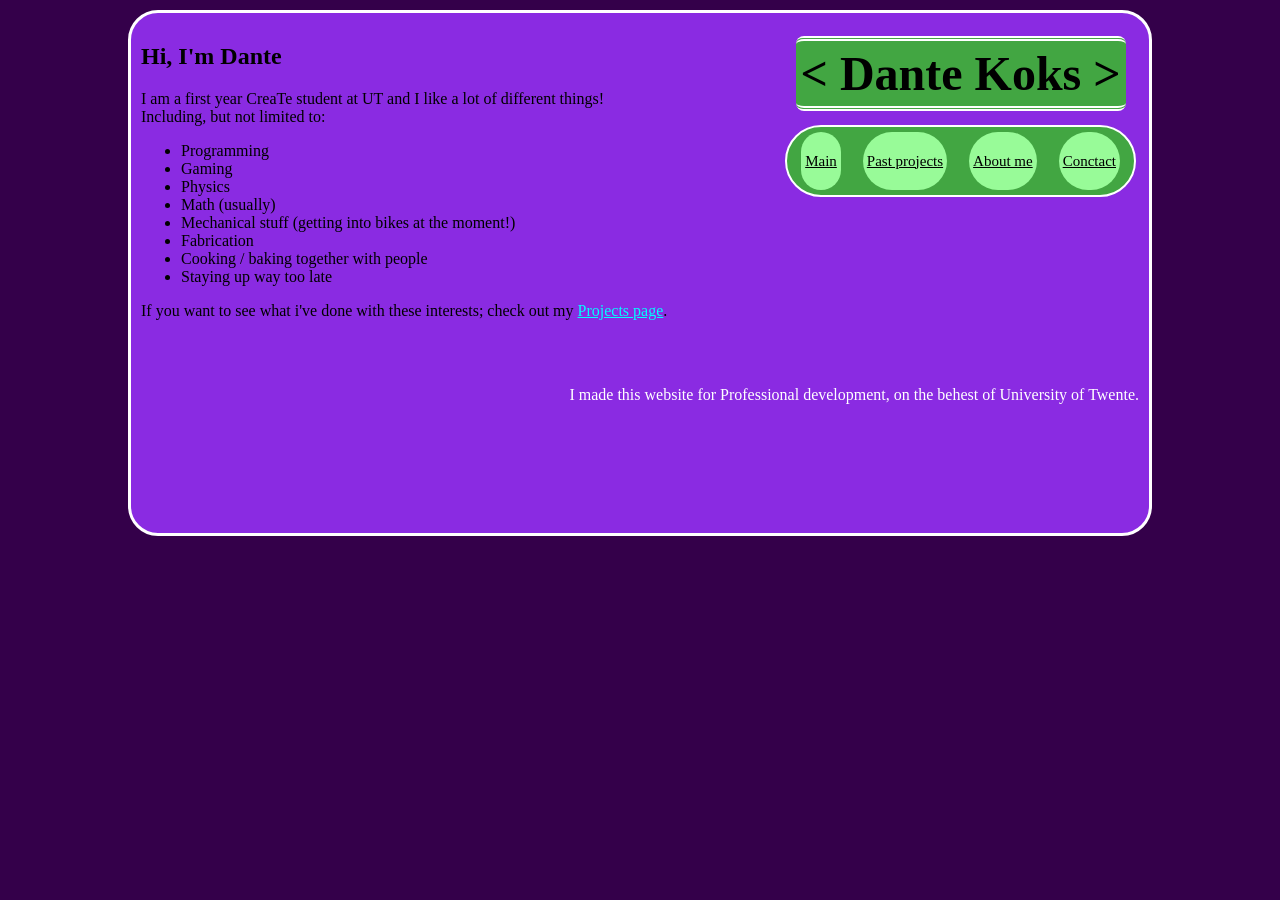
==== index.html @ be07ac3d "Update and rename main.html to index.html also fix the menu to refer to index" ====
<!DOCTYPE html>

<html lang="en">
<head>
	<link rel="stylesheet" href="styling.css">
	<meta charset="UTF-8">
	<title>Dante's Page</title>
</head>
<body>
	<table class="menu_table"> <!-- the thing on the right with my name and the menu bar -->
		<tr><td>
				<h1>&lt; Dante Koks &gt;</h1>
		</td></tr>
		<tr><td>
				<table class="top_table"> <!-- button bar at the top -->
					<tr>
						<td class="top_td">
							<a class="tab_a" href="index.html"><div class="top_button">Main</div></a>
						</td>
						<td class="top_td">
							<a class="tab_a" href="projects.html"><div class="top_button">Past projects</div></a>
						</td>
						<td class="top_td">
							<a class="tab_a" href="aboutme.html"><div class="top_button">About me</div></a>
						</td>
						<td class="top_td">
							<a class="tab_a" href="contact.html"><div class="top_button">Conctact</div></a>
						</td>
					</tr>
				</table>
		</td></tr>
	</table>
	
	<h2>Hi, I'm Dante</h2>
	<p>
		I am a first year CreaTe student at UT and I like a lot of different things!<br>
		Including, but not limited to:
	</p>
	<ul>
		<li>Programming</li>
		<li>Gaming</li>
		<li>Physics</li>
		<li>Math (usually)</li>
		<li>Mechanical stuff (getting into bikes at the moment!)</li>
		<li>Fabrication</li>
		<li>Cooking / baking together with people</li>
		<li>Staying up way too late</li>
	</ul>
	<p>If you want to see what i've done with these interests; check out my <a href="projects.html">Projects page</a>.</p>
	<p style="padding-top:50px; color:white;" align=right>
		I made this website for Professional development, on the behest of University of Twente.
	</p>
</body>
</html>
---- styling.css ----
html {background-color: #34004a}

body {
	background-color: blueviolet;
	margin: 10px 10%;
	border-style:solid;
	border-radius: 30px;
	border-color: white;
	padding: 10px;
	min-height: 500px;
}

h1 {text-align: center;
	color: black;
	font-size:48px;
	border-style: double;
	border-radius:8px;
	width:fit-content;
	margin:10px auto;
	border-left-style: hidden;
	border-right-style: hidden;
	border-color: white;
	border-width: 5px;
	padding: 5px;
	background-color: #42a642;
}

.tab_a {
	color: inherit; /* blue colors for links too */
	text-decoration: inherit; /* no underline */
	background-color:#f0f0f080;
	width:fit-content;
}

.menu_table {
	float:right;
}

.top_button {
	display: flex;
	justify-content: center;
	align-items: center;
	background-color: palegreen;
	font-size: 15px;
	padding: 4px;
	border: 2px;
	border-radius: 50px;
	height: 50px;
	text-decoration: underline;
}

.top_table {
	margin: auto 0 auto auto;
	border-width:2px;
	border-style:solid;
	border-radius:40px;
	border-color: white;
	padding:2px;
	background-color: #42a642;
}

.top_td {padding-left: 10px; padding-right: 10px;}

code {
	/* background-color: #f0f0f080; */
	font-weight: bold;
	color: deepslateblue;
}

hr {
	border-style:solid;
	border-color:white;
}

.project_text {
	/* min-width: 80%; */
	width: 100%;
}

.project_imgs {
	width: 200px;
}

.menuitem_a {
	color: black;
	font-weight: italic;	
}

a {
	color: aqua;
}
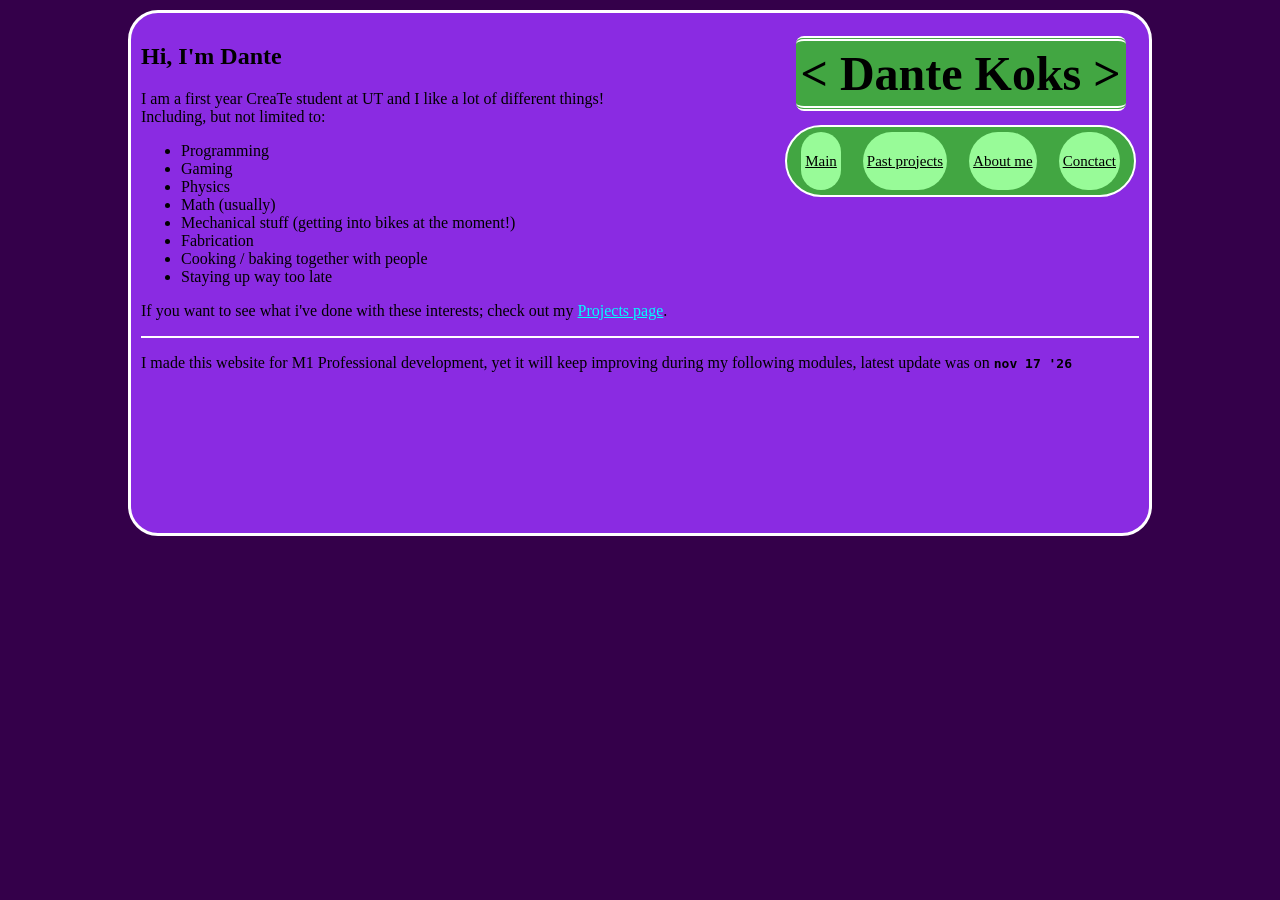
==== commit 330851d3: "Update index.html added the last line on the page, also added a date of last update" ====
--- a/index.html
+++ b/index.html
@@ -47,8 +47,9 @@
 		<li>Staying up way too late</li>
 	</ul>
 	<p>If you want to see what i've done with these interests; check out my <a href="projects.html">Projects page</a>.</p>
-	<p style="padding-top:50px; color:white;" align=right>
-		I made this website for Professional development, on the behest of University of Twente.
+	<hr>
+	<p>
+		I made this website for M1 Professional development, yet it will keep improving during my following modules, latest update was on <code>nov 17 '26</code>
 	</p>
 </body>
 </html>
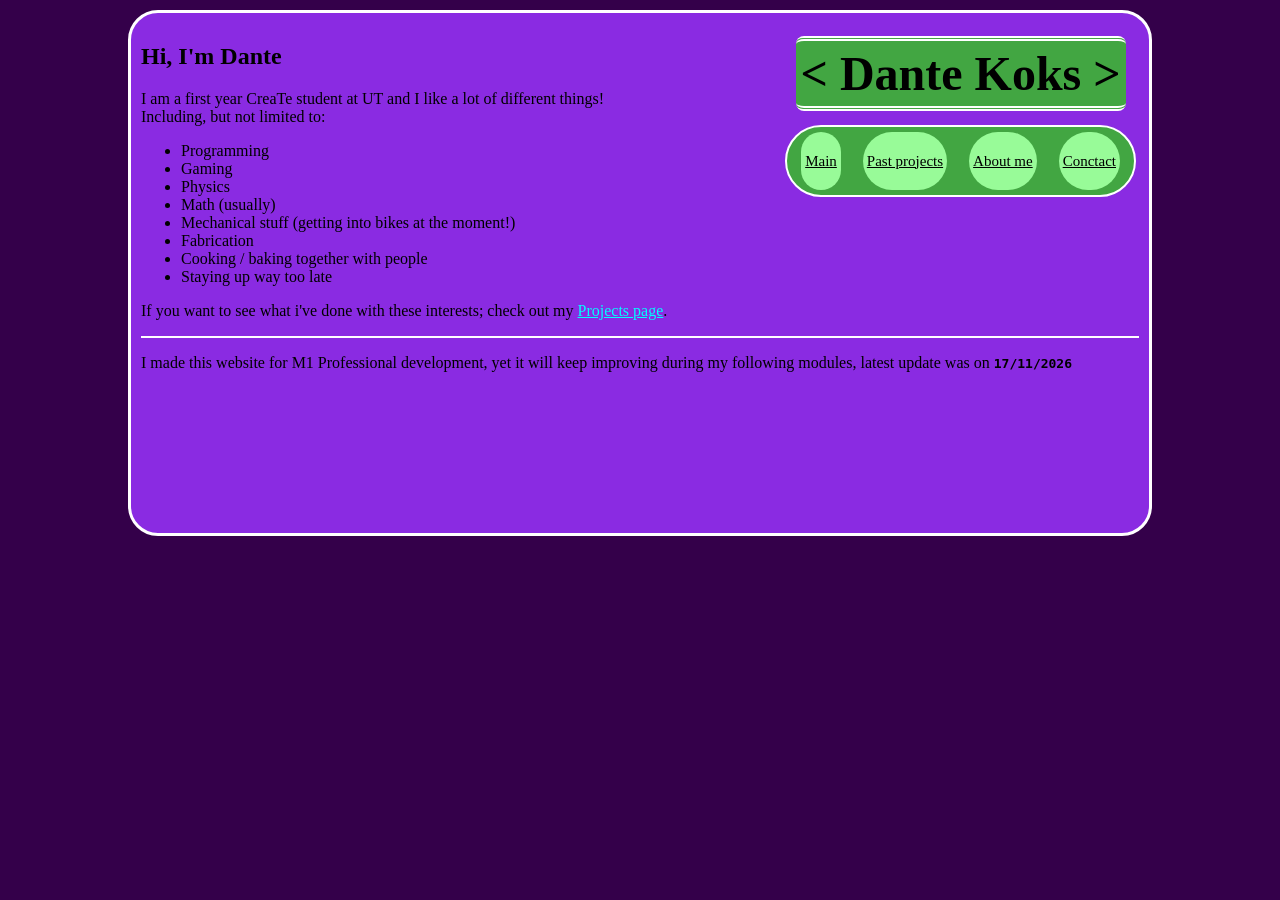
==== commit d7ecec97: "Update index.html update date formatting" ====
--- a/index.html
+++ b/index.html
@@ -49,7 +49,7 @@
 	<p>If you want to see what i've done with these interests; check out my <a href="projects.html">Projects page</a>.</p>
 	<hr>
 	<p>
-		I made this website for M1 Professional development, yet it will keep improving during my following modules, latest update was on <code>nov 17 '26</code>
+		I made this website for M1 Professional development, yet it will keep improving during my following modules, latest update was on <code>17/11/2026</code>
 	</p>
 </body>
 </html>
